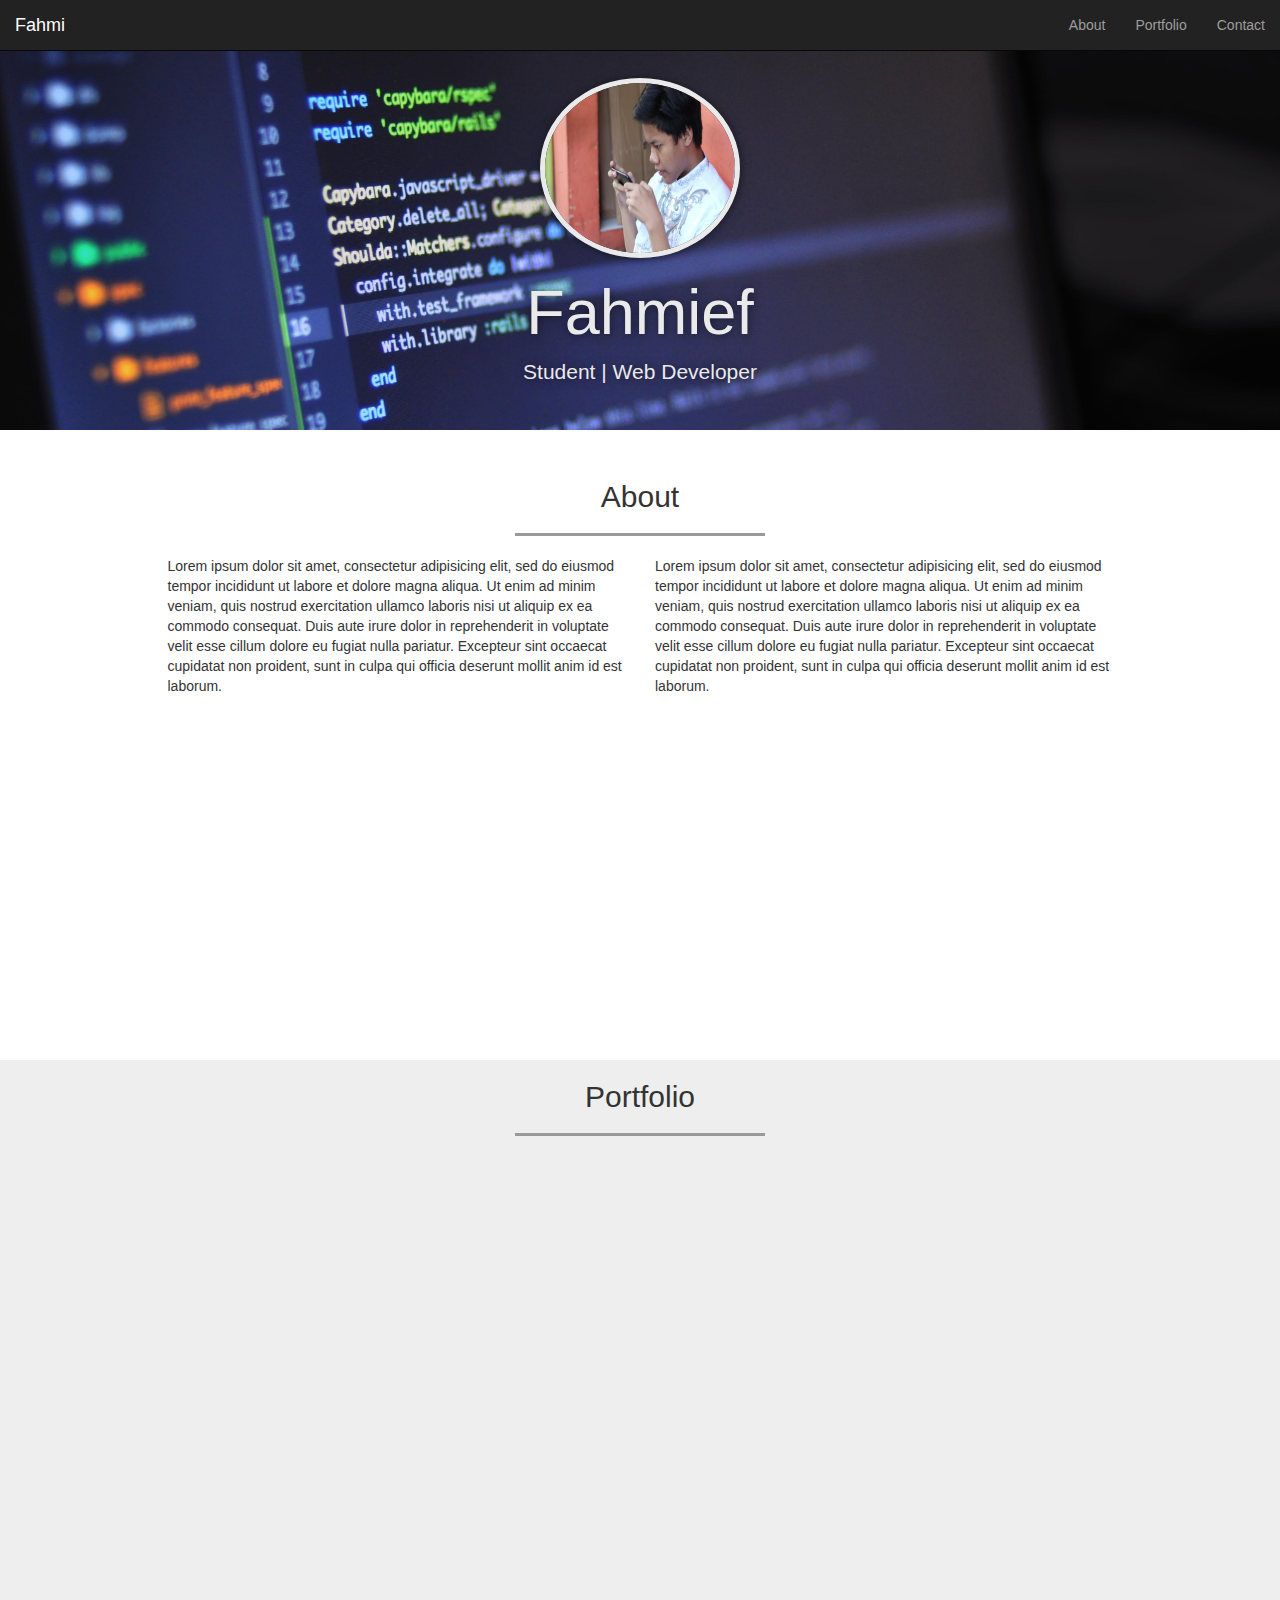
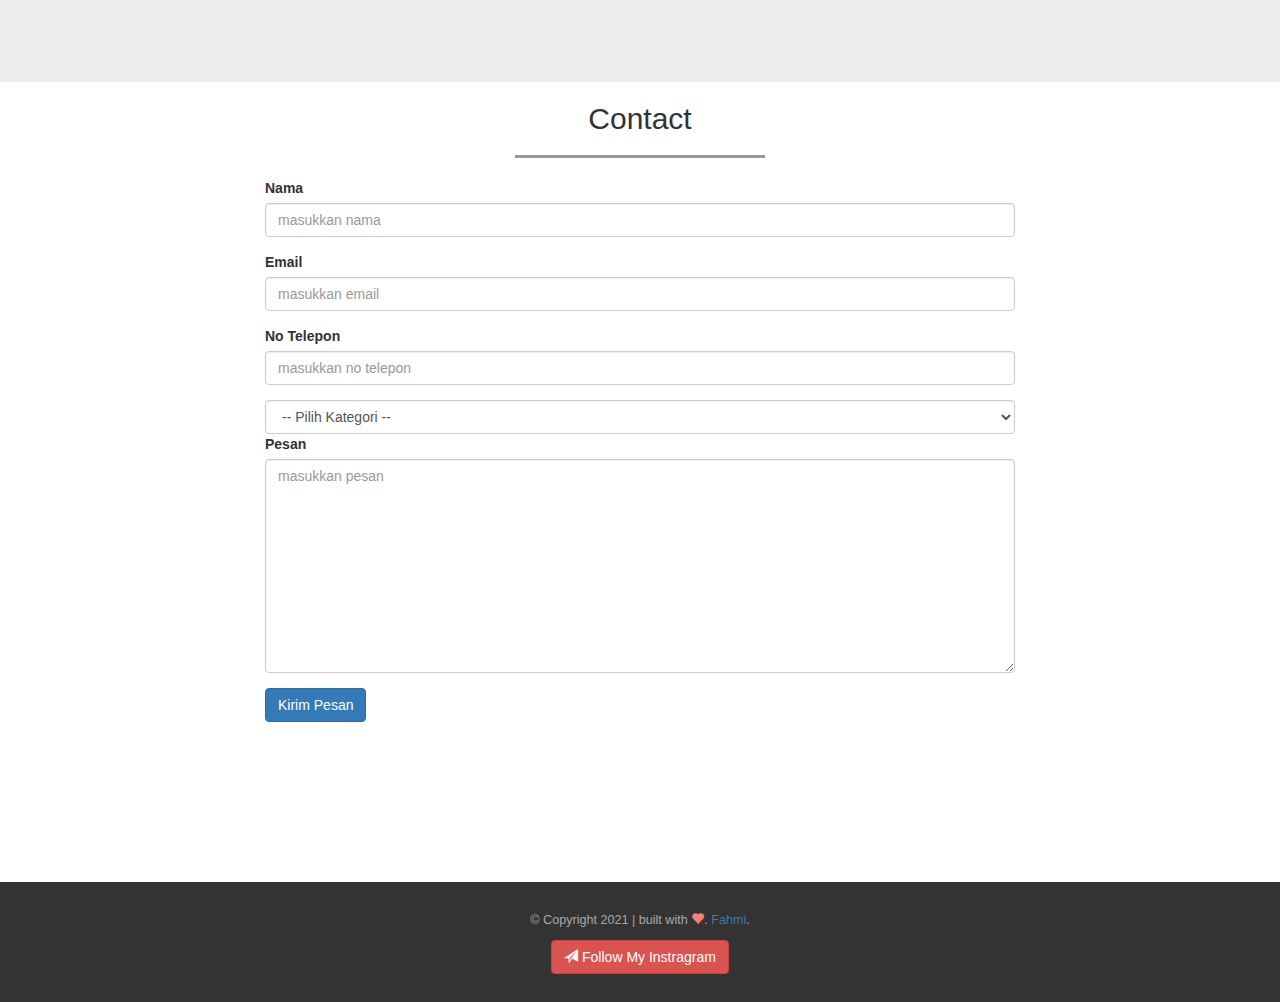
==== index.html @ a0df7b14 "mengubah nama home menjadi index.html" ====
<!doctype html>
<html lang="en" id="home">
  <head>
    <meta charset="utf-8">
    <meta http-equiv="X-UA-Compatible" content="IE=edge">
    <meta name="viewport" content="width=device-width, initial-scale=1">
    <!-- The above 3 meta tags *must* come first in the head; any other head content must come *after* these tags -->
    <title>My Portfolio</title>

    <!-- Bootstrap -->
    <link rel="stylesheet" href="https://stackpath.bootstrapcdn.com/bootstrap/3.4.1/css/bootstrap.min.css" integrity="sha384-HSMxcRTRxnN+Bdg0JdbxYKrThecOKuH5zCYotlSAcp1+c8xmyTe9GYg1l9a69psu" crossorigin="anonymous">
    <link rel="stylesheet" type="text/css" href="css/style.css">

    <link rel="apple-touch-icon-precomposed" sizes="57x57" href="ico/apple-touch-icon-57x57.png" />
    <link rel="apple-touch-icon-precomposed" sizes="114x114" href="ico/apple-touch-icon-114x114.png" />
    <link rel="apple-touch-icon-precomposed" sizes="72x72" href="ico/apple-touch-icon-72x72.png" />
    <link rel="apple-touch-icon-precomposed" sizes="144x144" href="ico/apple-touch-icon-144x144.png" />
    <link rel="apple-touch-icon-precomposed" sizes="60x60" href="ico/apple-touch-icon-60x60.png" />
    <link rel="apple-touch-icon-precomposed" sizes="120x120" href="ico/apple-touch-icon-120x120.png" />
    <link rel="apple-touch-icon-precomposed" sizes="76x76" href="ico/apple-touch-icon-76x76.png" />
    <link rel="apple-touch-icon-precomposed" sizes="152x152" href="ico/apple-touch-icon-152x152.png" />
    <link rel="icon" type="image/png" href="ico/favicon-196x196.png" sizes="196x196" />
    <link rel="icon" type="image/png" href="ico/favicon-96x96.png" sizes="96x96" />
    <link rel="icon" type="image/png" href="ico/favicon-32x32.png" sizes="32x32" />
    <link rel="icon" type="image/png" href="ico/favicon-16x16.png" sizes="16x16" />
    <link rel="icon" type="image/png" href="ico/favicon-128.png" sizes="128x128" />
    <meta name="application-name" content="&nbsp;"/>
    <meta name="msapplication-TileColor" content="#FFFFFF" />
    <meta name="msapplication-TileImage" content="mstile-144x144.png" />
    <meta name="msapplication-square70x70logo" content="mstile-70x70.png" />
    <meta name="msapplication-square150x150logo" content="mstile-150x150.png" />
    <meta name="msapplication-wide310x150logo" content="mstile-310x150.png" />
    <meta name="msapplication-square310x310logo" content="mstile-310x310.png" />

    <!-- HTML5 shim and Respond.js for IE8 support of HTML5 elements and media queries -->
    <!-- WARNING: Respond.js doesn't work if you view the page via file:// -->
    <!--[if lt IE 9]>
      <script src="https://oss.maxcdn.com/html5shiv/3.7.3/html5shiv.min.js"></script>
      <script src="https://oss.maxcdn.com/respond/1.4.2/respond.min.js"></script>
    <![endif]-->
  </head>
  <body>

    <!-- navbar -->
    <nav class="navbar navbar-inverse navbar-fixed-top">
      <div class="container-fluid">
        <div class="navbar-header">
          <button type="button" class="navbar-toggle collapsed" data-toggle="collapse" data-target="#bs-example-navbar-collapse-1" aria-expanded="false">
            <span class="sr-only">Toggle navigation</span>
            <span class="icon-bar"></span>
            <span class="icon-bar"></span>
            <span class="icon-bar"></span>
          </button>
          <a href="#home" class="navbar-brand page-scroll">Fahmi</a>
        </div>

        <div class="collapse navbar-collapse" id="bs-example-navbar-collapse-1">
          <ul class="nav navbar-nav navbar-right me-auto">
            <li><a href="#about" class="page-scroll">About</a></li>
            <li><a href="#portfolio" class="page-scroll">Portfolio</a></li>
            <li><a href="#contact" class="page-scroll">Contact</a></li>
          </ul>
        </div>

      </div>
    </nav>
    <!-- Akhir navbar -->
    
    <!-- Jumbotron -->
    <div class="jumbotron text-center">
      <img src="img/1.jpg" class="img-circle">
      <h1>Fahmief</h1>
      <p>Student | Web Developer</p>
    </div>
    <!-- Akhir Jumbotron -->

    <!-- About -->
    <section class="about" id="about">
      <div class="container">
        <div class="row">
          <div class="col-sm-12">
            <h2 class="text-center">About</h2>
            <hr>
          </div>
        </div>

        <div class="row">
          <div class="col-sm-5 col-sm-offset-1">
            <p class="pKiri">Lorem ipsum dolor sit amet, consectetur adipisicing elit, sed do eiusmod
            tempor incididunt ut labore et dolore magna aliqua. Ut enim ad minim veniam,
            quis nostrud exercitation ullamco laboris nisi ut aliquip ex ea commodo
            consequat. Duis aute irure dolor in reprehenderit in voluptate velit esse
            cillum dolore eu fugiat nulla pariatur. Excepteur sint occaecat cupidatat non
            proident, sunt in culpa qui officia deserunt mollit anim id est laborum.</p>
          </div>
          <div class="col-sm-5">
            <p class="pKanan">Lorem ipsum dolor sit amet, consectetur adipisicing elit, sed do eiusmod
            tempor incididunt ut labore et dolore magna aliqua. Ut enim ad minim veniam,
            quis nostrud exercitation ullamco laboris nisi ut aliquip ex ea commodo
            consequat. Duis aute irure dolor in reprehenderit in voluptate velit esse
            cillum dolore eu fugiat nulla pariatur. Excepteur sint occaecat cupidatat non
            proident, sunt in culpa qui officia deserunt mollit anim id est laborum.</p>
          </div>
        </div>
      </div>
    </section>
    <!-- Akhir About -->

    <!-- portfolio -->
    <section class="portfolio" id="portfolio">
      <div class="container">
        <div class="row">
          <div class="col-sm-12 text-center">
            <h2>Portfolio</h2>
            <hr>
          </div> 
        </div>

        <div class="row">
          <div class="col-sm-4">
            <a href="" class="thumbnail"><img src="img/portfolio/1.jpg"></a>
          </div>
          <div class="col-sm-4">
            <a href="" class="thumbnail"><img src="img/portfolio/2.jpg"></a>
          </div>
          <div class="col-sm-4">
            <a href="" class="thumbnail"><img src="img/portfolio/3.jpg"></a>
          </div>
          <div class="col-sm-4">
            <a href="" class="thumbnail"><img src="img/portfolio/4.jpg"></a>
          </div>
          <div class="col-sm-4">
            <a href="" class="thumbnail"><img src="img/portfolio/5.jpg"></a>
          </div>
          <div class="col-sm-4">
            <a href="" class="thumbnail"><img src="img/portfolio/6.jpg"></a>
          </div>
        </div>
      </div>
    </section>
    <!-- Akhir Portfolio -->

    <!-- Contact -->
    <section class="contact" id="contact">
      <div class="container">
        <div class="row">
          <div class="col-sm-12 text-center">
            <h2>Contact</h2>
            <hr>
          </div>
        </div>

        <div class="row">
          <div class="col-sm-8 col-sm-offset-2">
            <form>
              <div class="form-group">
                <label for="nama">Nama</label>
                <input type="text" id="nama" class="form-control" placeholder="masukkan nama">
              </div>
               <div class="form-group">
                <label for="email">Email</label>
                <input type="email" id="email" class="form-control" placeholder="masukkan email">
              </div>
               <div class="form-group">
                <label for="telp">No Telepon</label>
                <input type="tel" id="telp" class="form-control" placeholder="masukkan no telepon">
              </div>

              <select class="form-control">
                <option>-- Pilih Kategori --</option>
                <option>Web Design</option>
                <option>Web Development</option>
              </select>

              <div class="form-group">
                <label for="pesan">Pesan</label>
                <textarea rows="10" class="form-control" placeholder="masukkan pesan"></textarea>
              </div>
              <button type="submit" class="btn btn-primary">Kirim Pesan</button>
            </form>
          </div>
        </div>
      </div>
    </section>
    <!-- Akhir Contact -->

    <!-- Footer -->
    <footer>
      <div class="container text-center">
        <div class="row">
          <div class="col-sm-12">
            <p>&copy; Copyright 2021 | built with <i class="glyphicon glyphicon-heart"></i>. <a href="https://www.instagram.com/fahmi_efendi_/">Fahmi</a>.</p>
          </div>
        </div>
        <div class="row">
          <div class="col-sm-12">
            <a href="https://www.instagram.com/fahmi_efendi_/" class="btn btn-danger"> <i class="glyphicon glyphicon-send"></i> Follow My Instragram</a>
          </div>
        </div>
      </div>
    </footer>
    <!-- Akhir Footer -->

    <!-- jQuery (necessary for Bootstrap's JavaScript plugins) -->
    <script src="https://code.jquery.com/jquery-1.12.4.min.js" integrity="sha384-nvAa0+6Qg9clwYCGGPpDQLVpLNn0fRaROjHqs13t4Ggj3Ez50XnGQqc/r8MhnRDZ" crossorigin="anonymous"></script>
    <script src="js/jquery-3.6.0.js"></script>
    <script src="js/jquery.easing.1.3.js"></script>
    <!-- Include all compiled plugins (below), or include individual files as needed -->
    <script src="https://stackpath.bootstrapcdn.com/bootstrap/3.4.1/js/bootstrap.min.js" integrity="sha384-aJ21OjlMXNL5UyIl/XNwTMqvzeRMZH2w8c5cRVpzpU8Y5bApTppSuUkhZXN0VxHd" crossorigin="anonymous"></script>

    <script src="js/script.js"></script>
  </body>
</html>
---- css/style.css ----
html{
	position: relative;
}

body{
	margin-bottom: 120px;
	margin-top: 30px;
}

.jumbotron{
	height: 400px;
	background-image: url(../img/2.jpg);
	background-attachment: fixed;
	background-size: cover;
	background-position: -50px -100px;
	color: #eaeaea;
	overflow: hidden;
}

.jumbotron h1, .jumbotron p{
	text-shadow: 1px 1px 10px rgba(0,0,0,0.5);
}

.jumbotron img{
	width: 200px;
	height: 180px;
	border: 5px solid #eaeaea;
	box-shadow: 1px 1px 10px rgba(0,0,0,0.5);
}

hr{
	width: 250px;
	border-top: 3px solid #999;
}

section{
	min-height: 600px;
}

.pKiri, .pKanan{
	opacity: 0;
	transform: translate(-50px, 0) rotate(15deg);
	transition: 1s;
}

.pKanan{
	transform: translate(50px, 0) rotate(-15deg);
}

.pKiri.pMuncul, .pKanan.pMuncul {
	opacity: 1;
	transform: translate(0,0);
}

.portfolio {
	background-color: #eee;
}

.portfolio .thumbnail{
	opacity: 0;
	transform: translate(0, -40px);
	transition: .5s;
}

.portfolio .thumbnail.muncul{
	opacity: 1;
	transform: translate(0,0);
}

.contact{
	min-height: 800px;
}

footer{
	position: absolute;
	bottom: 0;
	width: 100%;
	height: 120px;
	background-color: #333;
	padding-top: 30px;
}

footer p{
	color: #aaa;
	font-size: .9em;
}

footer p i{
	color: salmon;
}
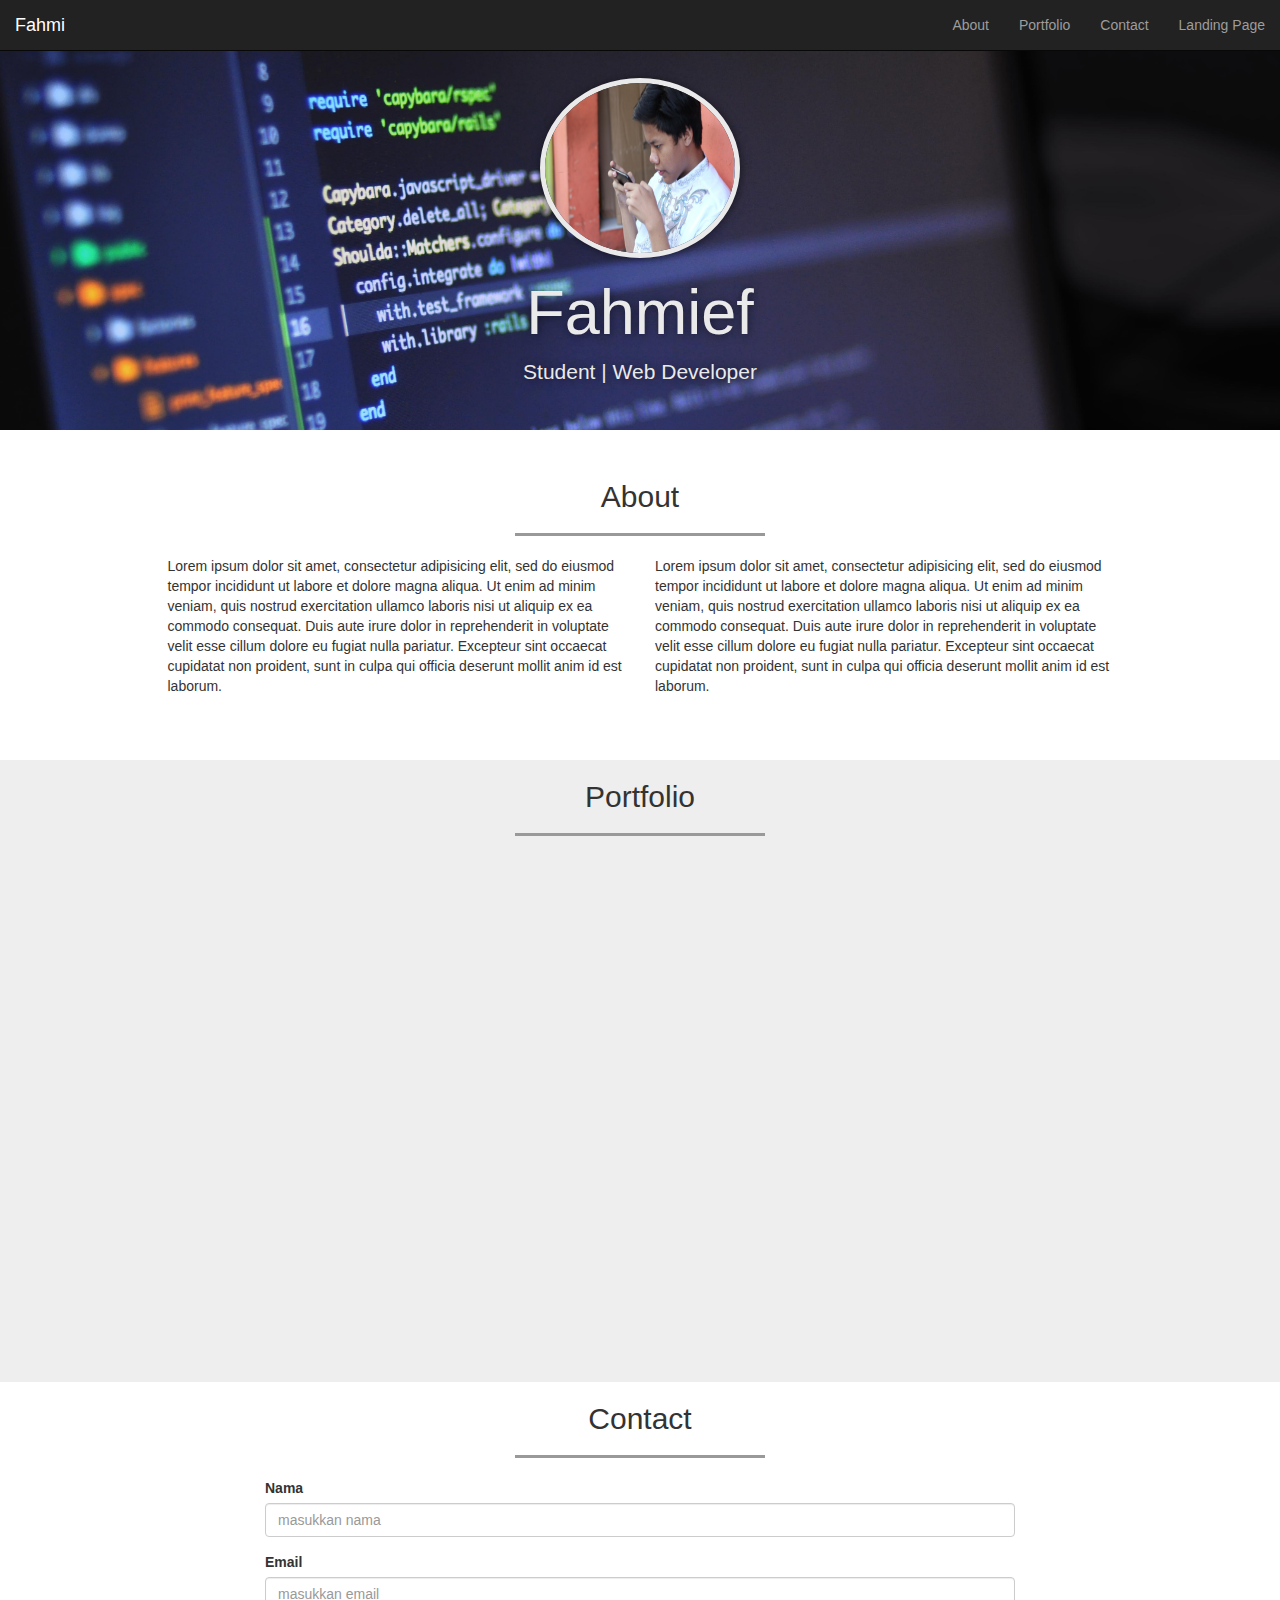
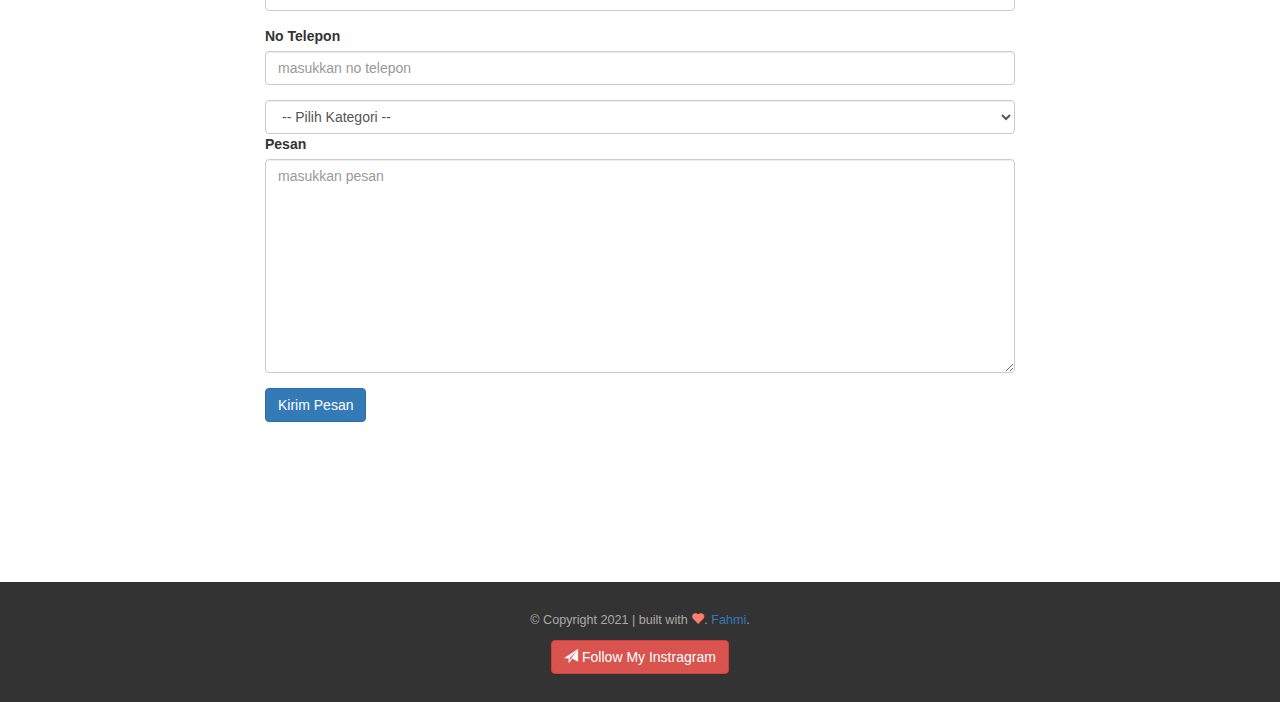
==== commit a2d20018: "menambahkan navbar landing page" ====
--- a/index.html
+++ b/index.html
@@ -1,15 +1,15 @@
-<!doctype html>
+<!DOCTYPE html>
 <html lang="en" id="home">
   <head>
-    <meta charset="utf-8">
-    <meta http-equiv="X-UA-Compatible" content="IE=edge">
-    <meta name="viewport" content="width=device-width, initial-scale=1">
+    <meta charset="utf-8" />
+    <meta http-equiv="X-UA-Compatible" content="IE=edge" />
+    <meta name="viewport" content="width=device-width, initial-scale=1" />
     <!-- The above 3 meta tags *must* come first in the head; any other head content must come *after* these tags -->
     <title>My Portfolio</title>
 
     <!-- Bootstrap -->
-    <link rel="stylesheet" href="https://stackpath.bootstrapcdn.com/bootstrap/3.4.1/css/bootstrap.min.css" integrity="sha384-HSMxcRTRxnN+Bdg0JdbxYKrThecOKuH5zCYotlSAcp1+c8xmyTe9GYg1l9a69psu" crossorigin="anonymous">
-    <link rel="stylesheet" type="text/css" href="css/style.css">
+    <link rel="stylesheet" href="https://stackpath.bootstrapcdn.com/bootstrap/3.4.1/css/bootstrap.min.css" integrity="sha384-HSMxcRTRxnN+Bdg0JdbxYKrThecOKuH5zCYotlSAcp1+c8xmyTe9GYg1l9a69psu" crossorigin="anonymous" />
+    <link rel="stylesheet" type="text/css" href="css/style.css" />
 
     <link rel="apple-touch-icon-precomposed" sizes="57x57" href="ico/apple-touch-icon-57x57.png" />
     <link rel="apple-touch-icon-precomposed" sizes="114x114" href="ico/apple-touch-icon-114x114.png" />
@@ -24,7 +24,7 @@
     <link rel="icon" type="image/png" href="ico/favicon-32x32.png" sizes="32x32" />
     <link rel="icon" type="image/png" href="ico/favicon-16x16.png" sizes="16x16" />
     <link rel="icon" type="image/png" href="ico/favicon-128.png" sizes="128x128" />
-    <meta name="application-name" content="&nbsp;"/>
+    <meta name="application-name" content="&nbsp;" />
     <meta name="msapplication-TileColor" content="#FFFFFF" />
     <meta name="msapplication-TileImage" content="mstile-144x144.png" />
     <meta name="msapplication-square70x70logo" content="mstile-70x70.png" />
@@ -40,7 +40,6 @@
     <![endif]-->
   </head>
   <body>
-
     <!-- navbar -->
     <nav class="navbar navbar-inverse navbar-fixed-top">
       <div class="container-fluid">
@@ -59,16 +58,16 @@
             <li><a href="#about" class="page-scroll">About</a></li>
             <li><a href="#portfolio" class="page-scroll">Portfolio</a></li>
             <li><a href="#contact" class="page-scroll">Contact</a></li>
+            <li><a href="https://fahmief.github.io/fahmief-landing/" class="page-scroll">Landing Page</a></li>
           </ul>
         </div>
-
       </div>
     </nav>
     <!-- Akhir navbar -->
-    
+
     <!-- Jumbotron -->
     <div class="jumbotron text-center">
-      <img src="img/1.jpg" class="img-circle">
+      <img src="img/1.jpg" class="img-circle" />
       <h1>Fahmief</h1>
       <p>Student | Web Developer</p>
     </div>
@@ -80,26 +79,22 @@
         <div class="row">
           <div class="col-sm-12">
             <h2 class="text-center">About</h2>
-            <hr>
+            <hr />
           </div>
         </div>
 
         <div class="row">
           <div class="col-sm-5 col-sm-offset-1">
-            <p class="pKiri">Lorem ipsum dolor sit amet, consectetur adipisicing elit, sed do eiusmod
-            tempor incididunt ut labore et dolore magna aliqua. Ut enim ad minim veniam,
-            quis nostrud exercitation ullamco laboris nisi ut aliquip ex ea commodo
-            consequat. Duis aute irure dolor in reprehenderit in voluptate velit esse
-            cillum dolore eu fugiat nulla pariatur. Excepteur sint occaecat cupidatat non
-            proident, sunt in culpa qui officia deserunt mollit anim id est laborum.</p>
+            <p class="pKiri">
+              Lorem ipsum dolor sit amet, consectetur adipisicing elit, sed do eiusmod tempor incididunt ut labore et dolore magna aliqua. Ut enim ad minim veniam, quis nostrud exercitation ullamco laboris nisi ut aliquip ex ea commodo
+              consequat. Duis aute irure dolor in reprehenderit in voluptate velit esse cillum dolore eu fugiat nulla pariatur. Excepteur sint occaecat cupidatat non proident, sunt in culpa qui officia deserunt mollit anim id est laborum.
+            </p>
           </div>
           <div class="col-sm-5">
-            <p class="pKanan">Lorem ipsum dolor sit amet, consectetur adipisicing elit, sed do eiusmod
-            tempor incididunt ut labore et dolore magna aliqua. Ut enim ad minim veniam,
-            quis nostrud exercitation ullamco laboris nisi ut aliquip ex ea commodo
-            consequat. Duis aute irure dolor in reprehenderit in voluptate velit esse
-            cillum dolore eu fugiat nulla pariatur. Excepteur sint occaecat cupidatat non
-            proident, sunt in culpa qui officia deserunt mollit anim id est laborum.</p>
+            <p class="pKanan">
+              Lorem ipsum dolor sit amet, consectetur adipisicing elit, sed do eiusmod tempor incididunt ut labore et dolore magna aliqua. Ut enim ad minim veniam, quis nostrud exercitation ullamco laboris nisi ut aliquip ex ea commodo
+              consequat. Duis aute irure dolor in reprehenderit in voluptate velit esse cillum dolore eu fugiat nulla pariatur. Excepteur sint occaecat cupidatat non proident, sunt in culpa qui officia deserunt mollit anim id est laborum.
+            </p>
           </div>
         </div>
       </div>
@@ -112,28 +107,28 @@
         <div class="row">
           <div class="col-sm-12 text-center">
             <h2>Portfolio</h2>
-            <hr>
-          </div> 
-        </div>
-
-        <div class="row">
-          <div class="col-sm-4">
-            <a href="" class="thumbnail"><img src="img/portfolio/1.jpg"></a>
-          </div>
-          <div class="col-sm-4">
-            <a href="" class="thumbnail"><img src="img/portfolio/2.jpg"></a>
-          </div>
-          <div class="col-sm-4">
-            <a href="" class="thumbnail"><img src="img/portfolio/3.jpg"></a>
-          </div>
-          <div class="col-sm-4">
-            <a href="" class="thumbnail"><img src="img/portfolio/4.jpg"></a>
-          </div>
-          <div class="col-sm-4">
-            <a href="" class="thumbnail"><img src="img/portfolio/5.jpg"></a>
-          </div>
-          <div class="col-sm-4">
-            <a href="" class="thumbnail"><img src="img/portfolio/6.jpg"></a>
+            <hr />
+          </div>
+        </div>
+
+        <div class="row">
+          <div class="col-sm-4">
+            <a href="" class="thumbnail"><img src="img/portfolio/1.jpg" /></a>
+          </div>
+          <div class="col-sm-4">
+            <a href="" class="thumbnail"><img src="img/portfolio/2.jpg" /></a>
+          </div>
+          <div class="col-sm-4">
+            <a href="" class="thumbnail"><img src="img/portfolio/3.jpg" /></a>
+          </div>
+          <div class="col-sm-4">
+            <a href="" class="thumbnail"><img src="img/portfolio/4.jpg" /></a>
+          </div>
+          <div class="col-sm-4">
+            <a href="" class="thumbnail"><img src="img/portfolio/5.jpg" /></a>
+          </div>
+          <div class="col-sm-4">
+            <a href="" class="thumbnail"><img src="img/portfolio/6.jpg" /></a>
           </div>
         </div>
       </div>
@@ -146,7 +141,7 @@
         <div class="row">
           <div class="col-sm-12 text-center">
             <h2>Contact</h2>
-            <hr>
+            <hr />
           </div>
         </div>
 
@@ -155,15 +150,15 @@
             <form>
               <div class="form-group">
                 <label for="nama">Nama</label>
-                <input type="text" id="nama" class="form-control" placeholder="masukkan nama">
-              </div>
-               <div class="form-group">
+                <input type="text" id="nama" class="form-control" placeholder="masukkan nama" />
+              </div>
+              <div class="form-group">
                 <label for="email">Email</label>
-                <input type="email" id="email" class="form-control" placeholder="masukkan email">
-              </div>
-               <div class="form-group">
+                <input type="email" id="email" class="form-control" placeholder="masukkan email" />
+              </div>
+              <div class="form-group">
                 <label for="telp">No Telepon</label>
-                <input type="tel" id="telp" class="form-control" placeholder="masukkan no telepon">
+                <input type="tel" id="telp" class="form-control" placeholder="masukkan no telepon" />
               </div>
 
               <select class="form-control">
@@ -210,4 +205,4 @@
 
     <script src="js/script.js"></script>
   </body>
-</html>+</html>
--- a/css/style.css
+++ b/css/style.css
@@ -1,90 +1,97 @@
-html{
-	position: relative;
+html {
+  position: relative;
 }
 
-body{
-	margin-bottom: 120px;
-	margin-top: 30px;
+body {
+  margin-bottom: 120px;
+  margin-top: 30px;
 }
 
-.jumbotron{
-	height: 400px;
-	background-image: url(../img/2.jpg);
-	background-attachment: fixed;
-	background-size: cover;
-	background-position: -50px -100px;
-	color: #eaeaea;
-	overflow: hidden;
+.jumbotron {
+  height: 400px;
+  background-image: url(../img/2.jpg);
+  background-attachment: fixed;
+  background-size: cover;
+  background-position: -50px -100px;
+  color: #eaeaea;
+  overflow: hidden;
 }
 
-.jumbotron h1, .jumbotron p{
-	text-shadow: 1px 1px 10px rgba(0,0,0,0.5);
+.jumbotron h1,
+.jumbotron p {
+  text-shadow: 1px 1px 10px rgba(0, 0, 0, 0.5);
 }
 
-.jumbotron img{
-	width: 200px;
-	height: 180px;
-	border: 5px solid #eaeaea;
-	box-shadow: 1px 1px 10px rgba(0,0,0,0.5);
+.jumbotron img {
+  width: 200px;
+  height: 180px;
+  border: 5px solid #eaeaea;
+  box-shadow: 1px 1px 10px rgba(0, 0, 0, 0.5);
 }
 
-hr{
-	width: 250px;
-	border-top: 3px solid #999;
+hr {
+  width: 250px;
+  border-top: 3px solid #999;
 }
 
-section{
-	min-height: 600px;
+section {
+  min-height: 600px;
 }
 
-.pKiri, .pKanan{
-	opacity: 0;
-	transform: translate(-50px, 0) rotate(15deg);
-	transition: 1s;
+section.about {
+  min-height: 300px;
 }
 
-.pKanan{
-	transform: translate(50px, 0) rotate(-15deg);
+.pKiri,
+.pKanan {
+  opacity: 0;
+  transform: translate(-50px, 0) rotate(15deg);
+  transition: 1s;
 }
 
-.pKiri.pMuncul, .pKanan.pMuncul {
-	opacity: 1;
-	transform: translate(0,0);
+.pKanan {
+  transform: translate(50px, 0) rotate(-15deg);
+}
+
+.pKiri.pMuncul,
+.pKanan.pMuncul {
+  opacity: 1;
+  transform: translate(0, 0);
 }
 
 .portfolio {
-	background-color: #eee;
+  background-color: #eee;
 }
 
-.portfolio .thumbnail{
-	opacity: 0;
-	transform: translate(0, -40px);
-	transition: .5s;
+.portfolio .thumbnail {
+  opacity: 0;
+  transform: translate(0, -40px);
+  transition: 0.5s;
 }
 
-.portfolio .thumbnail.muncul{
-	opacity: 1;
-	transform: translate(0,0);
+.portfolio .thumbnail.muncul {
+  opacity: 1;
+  transform: translate(0, 0);
 }
 
-.contact{
-	min-height: 800px;
+.contact {
+  min-height: 800px;
 }
 
-footer{
-	position: absolute;
-	bottom: 0;
-	width: 100%;
-	height: 120px;
-	background-color: #333;
-	padding-top: 30px;
+footer {
+  position: absolute;
+  bottom: 0;
+  width: 100%;
+  height: 120px;
+  background-color: #333;
+  padding-top: 30px;
 }
 
-footer p{
-	color: #aaa;
-	font-size: .9em;
+footer p {
+  color: #aaa;
+  font-size: 0.9em;
 }
 
-footer p i{
-	color: salmon;
+footer p i {
+  color: salmon;
 }
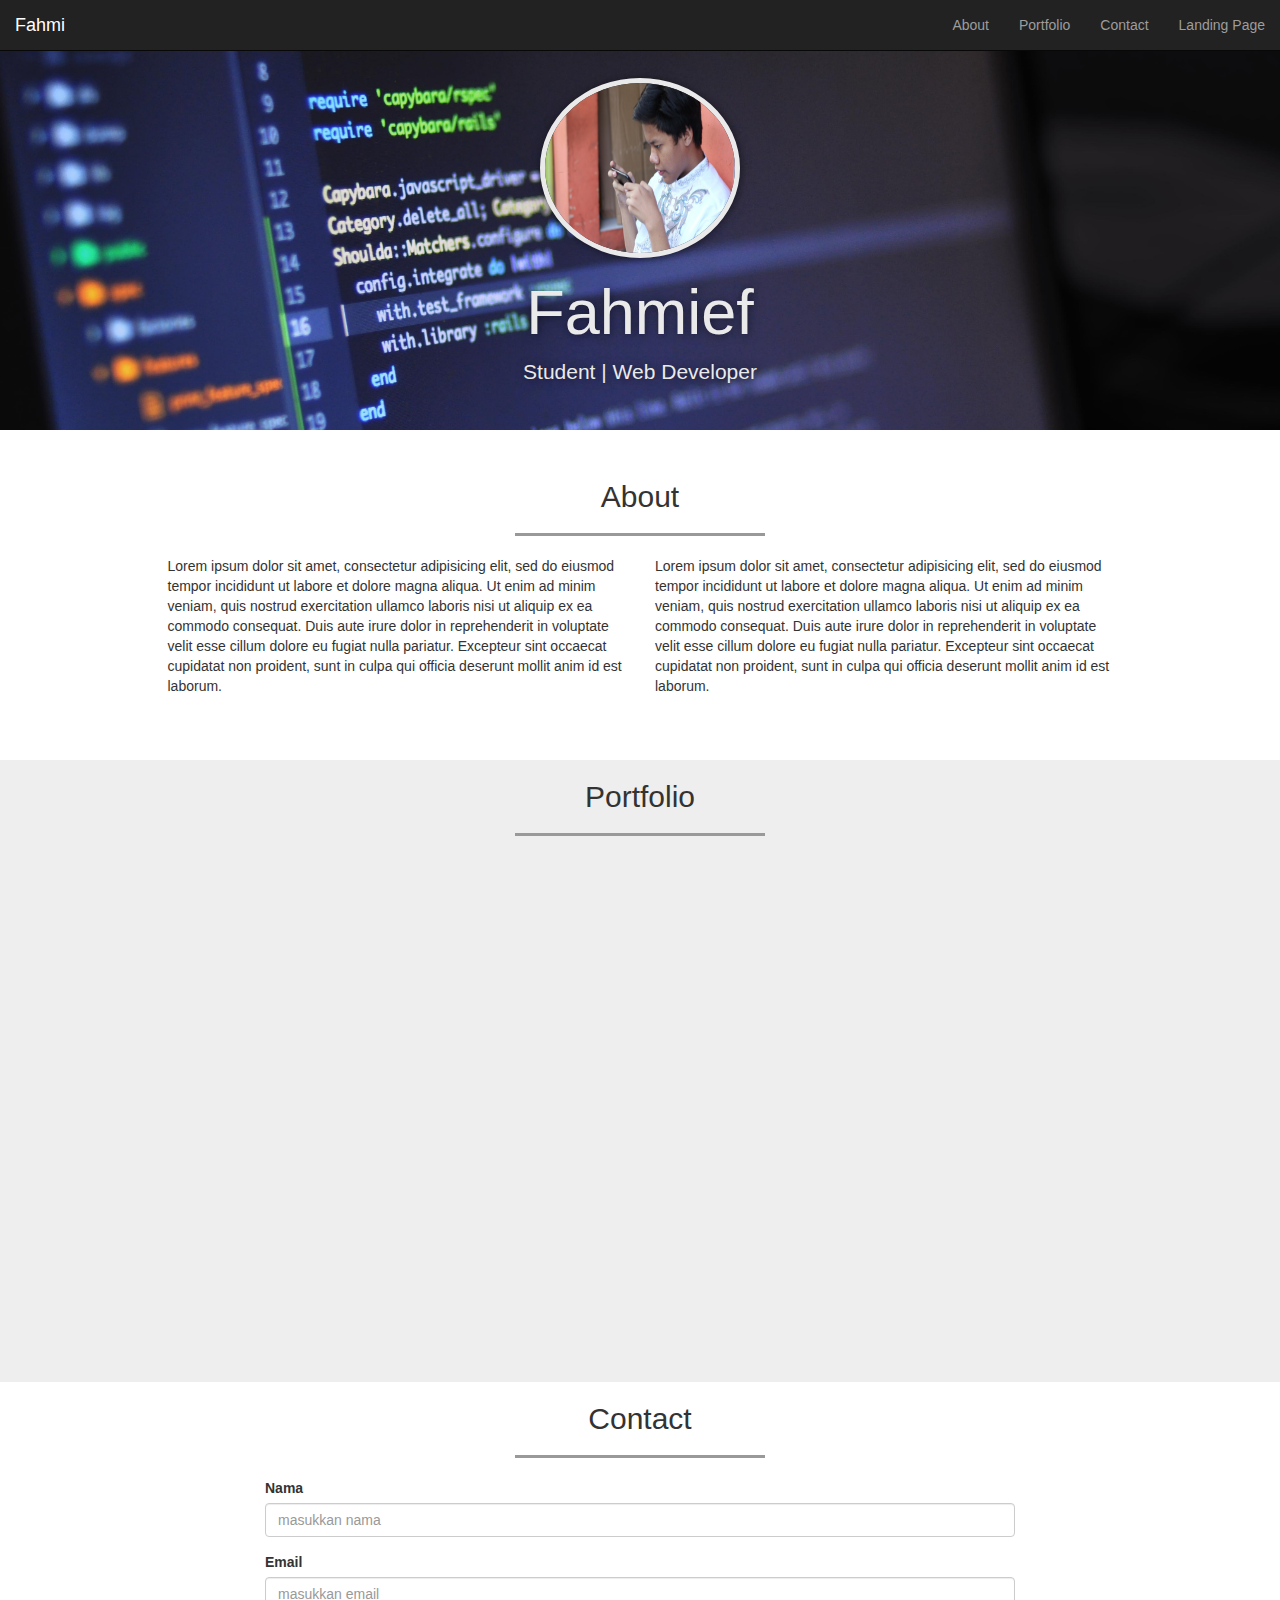
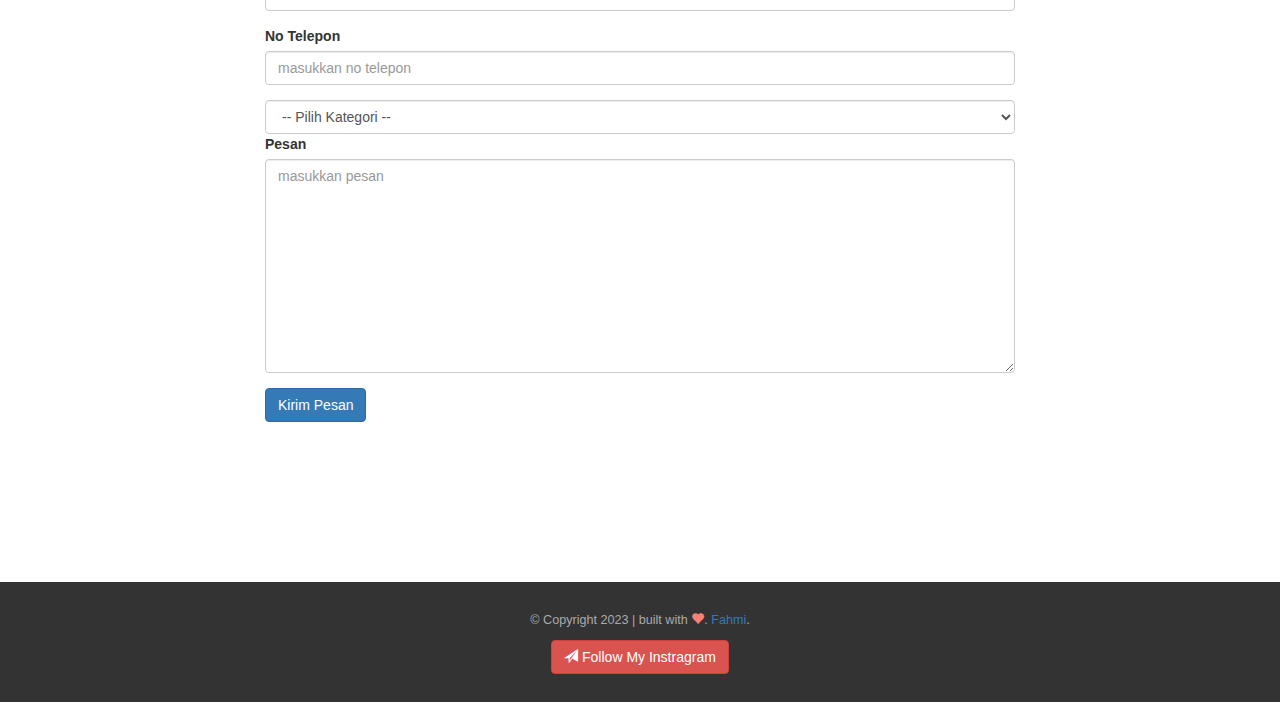
==== commit 6043cc49: "mengubah copyright pada tahun ini" ====
--- a/index.html
+++ b/index.html
@@ -184,7 +184,7 @@
       <div class="container text-center">
         <div class="row">
           <div class="col-sm-12">
-            <p>&copy; Copyright 2021 | built with <i class="glyphicon glyphicon-heart"></i>. <a href="https://www.instagram.com/fahmi_efendi_/">Fahmi</a>.</p>
+            <p>&copy; Copyright 2023 | built with <i class="glyphicon glyphicon-heart"></i>. <a href="https://www.instagram.com/fahmi_efendi_/">Fahmi</a>.</p>
           </div>
         </div>
         <div class="row">
